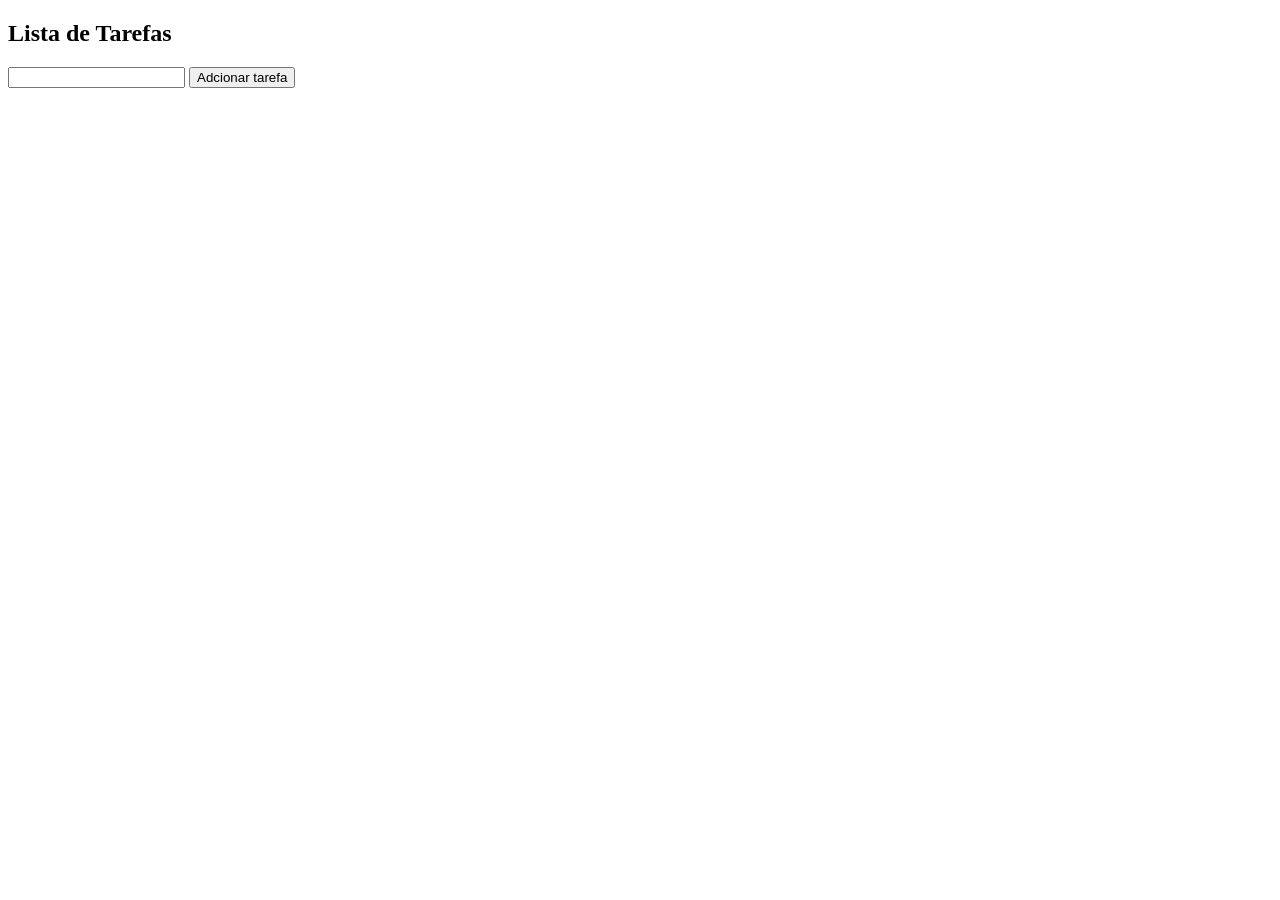
==== listaTarefas.html @ c6568f68 "Add files via upload" ====
<!DOCTYPE html>
<html lang="pt-BR">

<head>
    <meta charset="UTF-8">
    <meta http-equiv="X-UA-Compatible" content="IE=edge">
    <meta name="viewport" content="width=device-width, initial-scale=1.0">
    <title>Lista de Tarefas</title>
    <link rel="stylesheet" href="/modelo/assets01/css/listatarefas.css">
</head>

<body>
    <section class="container">
        <h1>Lista de Tarefas</h1>
        <div>
            <input type="text" class="tarefatext">
            <button class="btn">Adcionar tarefa</button>
        </div>
        <ul class="tarefas"></ul>
    </section>
    <script src="/modelo/assets01/js/listaTarefas.js"></script>
</body>

</html>
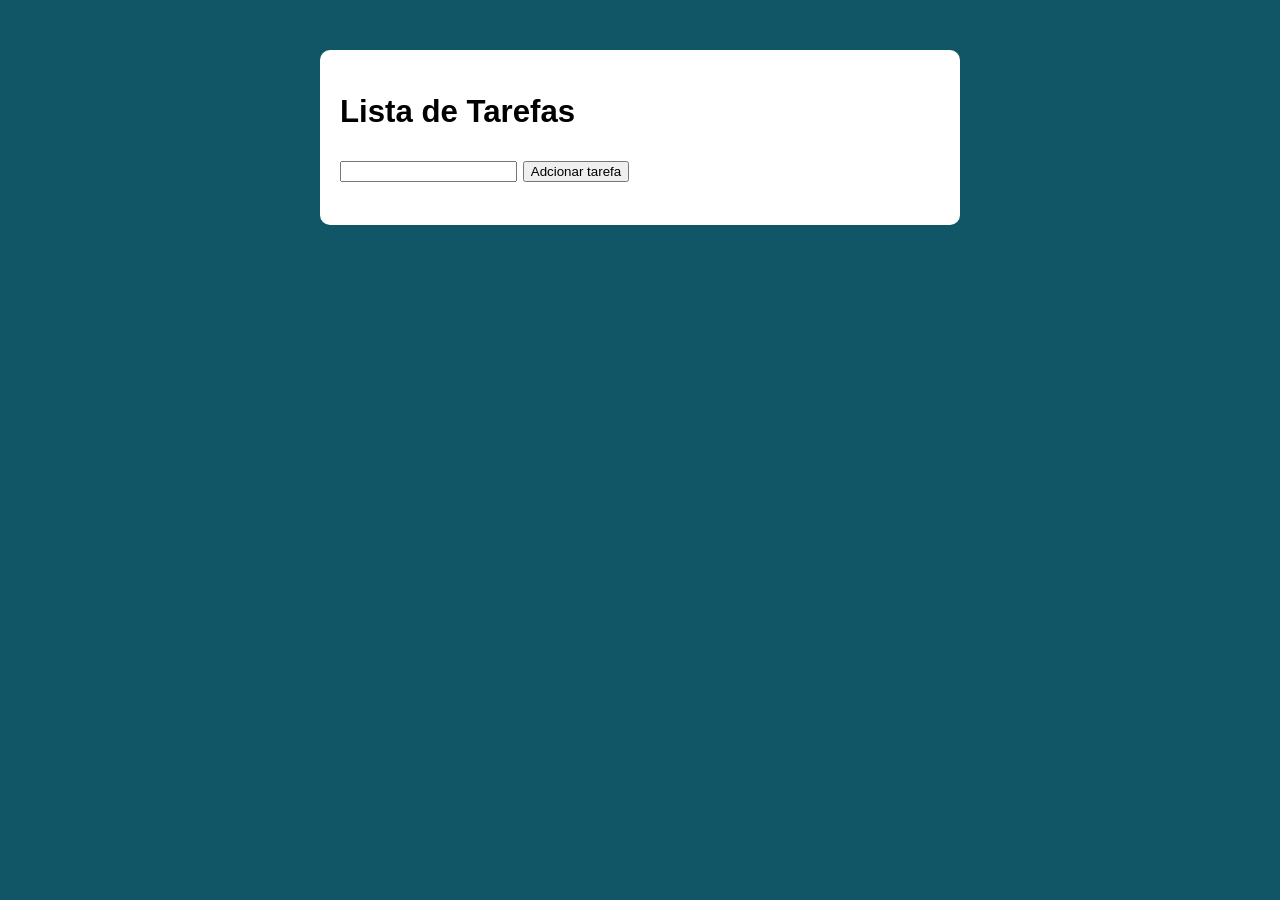
==== commit 4b9da74b: "Update listaTarefas.html" ====
--- a/listaTarefas.html
+++ b/listaTarefas.html
@@ -6,7 +6,7 @@
     <meta http-equiv="X-UA-Compatible" content="IE=edge">
     <meta name="viewport" content="width=device-width, initial-scale=1.0">
     <title>Lista de Tarefas</title>
-    <link rel="stylesheet" href="/modelo/assets01/css/listatarefas.css">
+    <link rel="stylesheet" href="/listatarefas.css">
 </head>
 
 <body>
@@ -18,7 +18,7 @@
         </div>
         <ul class="tarefas"></ul>
     </section>
-    <script src="/modelo/assets01/js/listaTarefas.js"></script>
+    <script src="/listaTarefas.js"></script>
 </body>
 
-</html>+</html>
--- a/listatarefas.css
+++ b/listatarefas.css
@@ -0,0 +1,26 @@
+@import url('https://fonts.googleapis.com/css?family=Open+Sans:400,700&display=swap');
+:root {
+  --primary-color: rgb(17, 86, 102);
+  --primary-color-darker: rgb(9, 48, 56);
+}
+
+* {
+  box-sizing: border-box;
+  outline: 0;
+}
+
+body {
+  margin: 0;
+  padding: 0;
+  background: var(--primary-color);
+  font-family: 'Open sans', sans-serif;
+  font-size: 1.3em;
+  line-height: 1.5em;
+}
+
+.container {
+  max-width: 640px;
+  margin: 50px auto;
+  background: #fff;
+  padding: 20px;
+  border-radius: 10px;}
